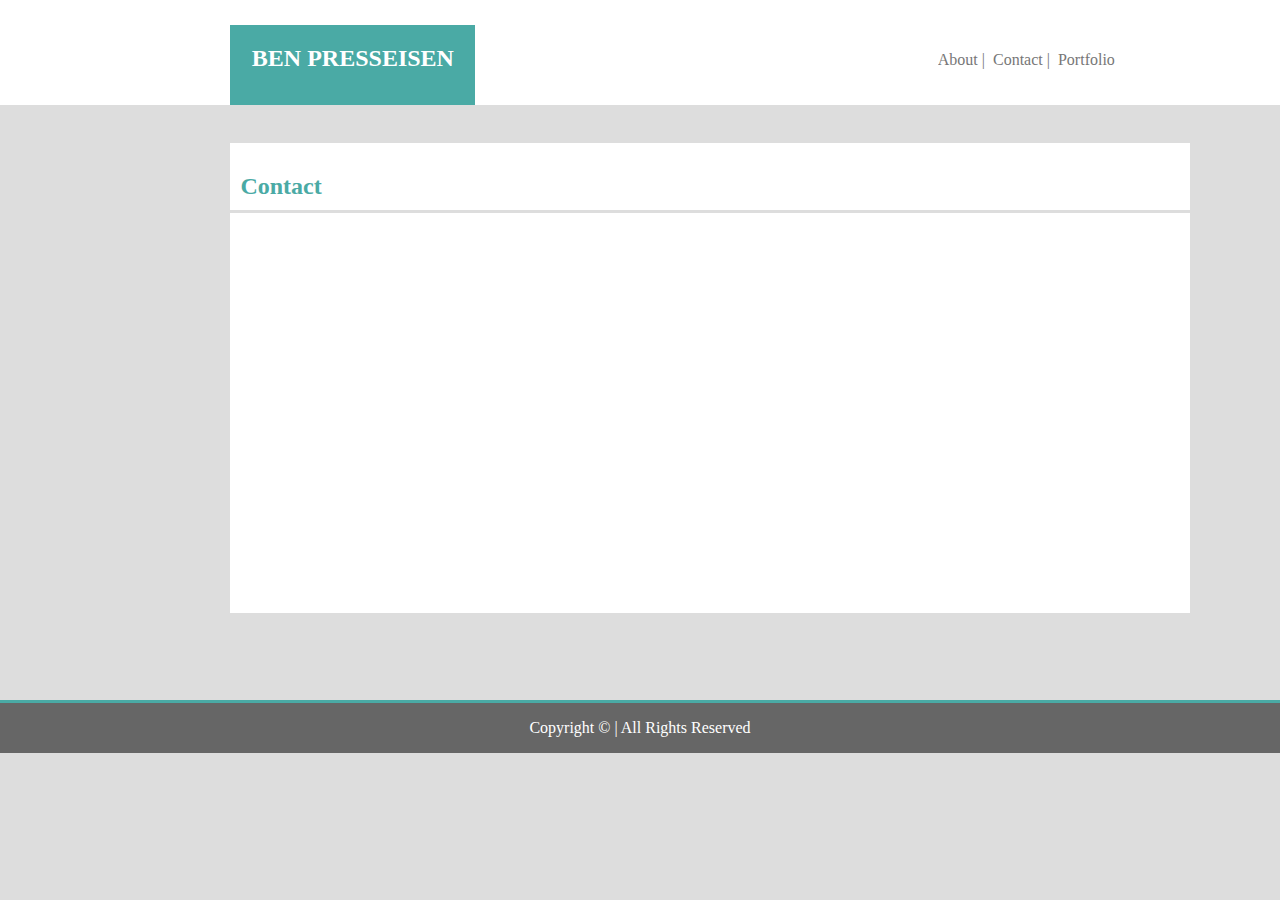
==== contact.html @ 4ea32ffe "2019_0209v1" ====
<!DOCTYPE html> <!-- The new doctype -->
<html lang="en-us">
<head>

    <meta charset= "UTF-8"/>
    <title>Ben Presseisen : Precise Insights</title>
    <link href="assets/css/style.css" rel="stylesheet"/>

</head>

<body>
    <div class="header">
        <h2 class="name">
            BEN PRESSEISEN
        </h2>

        <div class="apc">
            <ul>
                <li class="About"> About  |</li>
                <li class="Contact">  Contact  |</li>
                <li class="Portfolio">Portfolio </li>
            </ul>
        </div>

    </div>

    <div class="container">
    
        <h2 class="cont-header">Contact </h2>
                        
    </div>

    <div class="footer">
        <div class="footercontent">
            <p>Copyright &copy; | All Rights Reserved</p>
    </div>
    
</body>

</html>
---- assets/css/style.css ----
html, body {
    height: 100%;
}
    
head{
    font-family: 'Georgia', Times, Times New Roman, serif;

}

body{
    display: flex;
    padding-top: 0;
    margin: 0;
    background-color: #dddddd;
    flex-direction: column;
}
.header{
    padding-top: 5px;   
    height: 100px;
    font-family: 'Georgia', Times, Times New Roman, serif;
    border-bottom-style: solid;
    border-color: #dddddd;
    background-color:#ffffff;

}
.name{
    background-color: #4aaaa5;
    width: 245px;
    height: 35px;
    text-align: center;
    padding-top:20px;
    padding-bottom: 25px;
    margin-left: 18%;
    font:'Arial', 'Helvetica Neue', Helvetica, sans-serif;
    color: white;
    float: left;
}

.About{
    float:left;
    padding-top: 20px;
    padding-right: 8px;
    margin-top:10px;
    text-align: center;
    overflow: auto;
    color: #777777;
}

.Contact {
    float:left;
    padding-top: 20px;
    padding-right: 8px;
    margin-top:10px;
    text-align: center;
    overflow: auto;
    color: #777777;
}
.Portfolio {
    float:left;
    padding-top: 20px;
    padding-right: 8px;
    margin-top:10px;
    text-align: center;
    overflow: auto;
    color: #777777;
}

.apc{
    margin-left: 33%;
    float:left;
    overflow:auto;
}

.container {
    width: 960px;
    height: 465px;
    margin-left: 18%;
    margin-top: 35px;
    padding-bottom: 5px;
    color:#4aaaa5;
    background-color:#ffffff;
    position: relative;
    overflow: auto;

}
/* .about{ */
.cont-header{
    padding-top: 10px;
    padding-left: 10px;
    padding-bottom: 10px;
    border-bottom-style: solid;
    border-color: #dddddd;
}

.bio-image{
    margin-left: 10px;
    margin-right: 10px;
    float: left;
}
.bio{
    text-align: left;
    color: #777777;
    line-height: 1.6;
    padding-left: 5px;
    padding-right: 5px;
    background-color: #ffffff;
} 

.rps{

    margin-top: 200px;

}



.footercontent{

    min-height: calc(100vh-70px);
    flex: 1 0 auto;
}
.footer{
    margin-top: 87px;
    background-color:#666666;
    border-top-style: solid;
    border-color:  #4aaaa5;
    text-align: center;
    color: white;
    flex-shrink: 0;

}
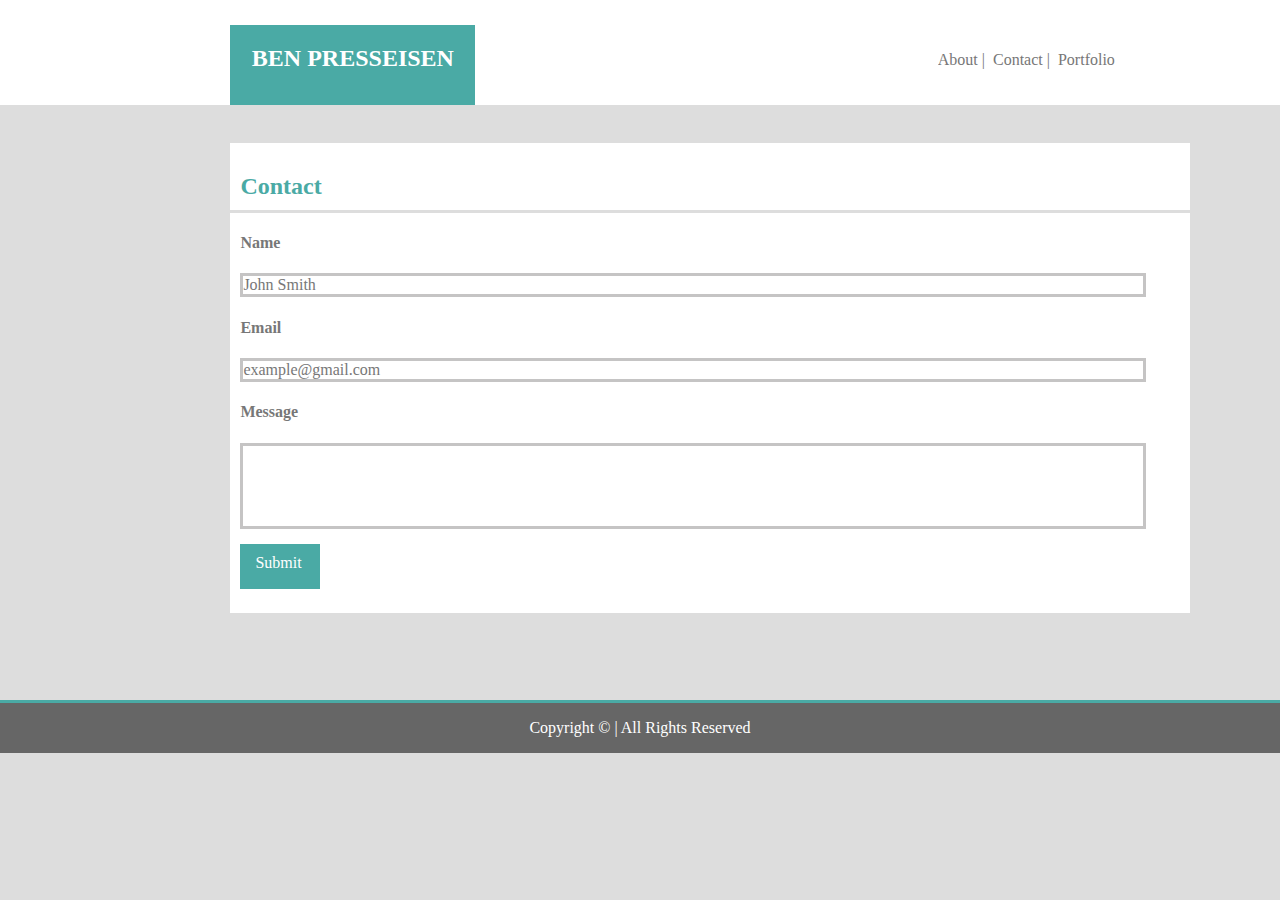
==== commit 31071dc9: "2019_0209_hw1" ====
--- a/contact.html
+++ b/contact.html
@@ -27,7 +27,30 @@
     <div class="container">
     
         <h2 class="cont-header">Contact </h2>
-                        
+             
+        <div class="c_name">
+
+            <h4>Name</h4>
+            <div class="c-name"> John Smith </div>
+
+        </div>
+
+        <div class="c_email">
+
+            <h4>Email</h4>
+            <div class="c-email"> example@gmail.com </div>
+
+        </div>
+
+        <div class="c_msg">
+
+            <h4>Message</h4>
+            <div class="c-msg">  </div>
+
+        </div>
+        
+        <div class = "c_btn_submit">Submit</div>
+
     </div>
 
     <div class="footer">
--- a/assets/css/style.css
+++ b/assets/css/style.css
@@ -81,9 +81,8 @@
     background-color:#ffffff;
     position: relative;
     overflow: auto;
-
-}
-/* .about{ */
+}
+
 .cont-header{
     padding-top: 10px;
     padding-left: 10px;
@@ -106,13 +105,106 @@
     background-color: #ffffff;
 } 
 
+.c_name{
+   
+    color: #777777;
+    padding-left: 10px;
+    
+
+}
+
+.c-name{
+
+    background-color:transparent;
+    border-style:solid;
+    border-color:rgb(197, 196, 196);
+    width: 900px;
+
+}
+.c_email{
+
+    color: #777777;
+    padding-left: 10px;
+}
+
+.c-email{
+
+    background-color:transparent;
+    border-style:solid;
+    border-color:rgb(197, 196, 196);
+    width: 900px;
+
+}
+.c_msg{
+
+    color: #777777;
+    padding-left: 10px;
+    
+}
+
+.c-msg{
+
+    margin-top: 0px;
+    margin-left: 0px;
+    background-color:transparent;
+    border-style:solid;
+    border-color:rgb(197, 196, 196);
+    height: 80px;
+    width: 900px;
+
+}
+.c_btn_submit{
+    
+    margin-top: 15px;
+    margin-left: 10px;
+    padding-top: 10px;
+    padding-left: 15px;
+    padding-bottom: 10px;
+    background-color:#4aaaa5;
+    color: #ffffff;
+    height: 25px;
+    width: 65px;  
+    text-align: left;  
+}
+
+.hman{
+    position: absolute;
+    padding-top:0;
+    padding-left: 25px; 
+}
+/* .hman-label{
+    background-color: #4aaaa5;
+    width: 50px;
+    text-align: center;
+    font:'Arial', 'Helvetica Neue', Helvetica, sans-serif;
+    color: white;
+    z-index: 10;
+    position: relative;  */
+
+.rpg{
+    float: left;
+    padding-left: 200px;
+    
+}
+
+.trivia{
+    position: absolute;
+    padding-top: 140px;
+    padding-left: 10px;
+}
+
+.widget{
+    position: absolute;
+    padding-top: 140px;
+    padding-left: 220px;
+}
+
 .rps{
-
-    margin-top: 200px;
-
-}
-
-
+    
+    position: absolute;
+    padding-top: 265px;
+    padding-left: 10px;
+}
 
 .footercontent{
 
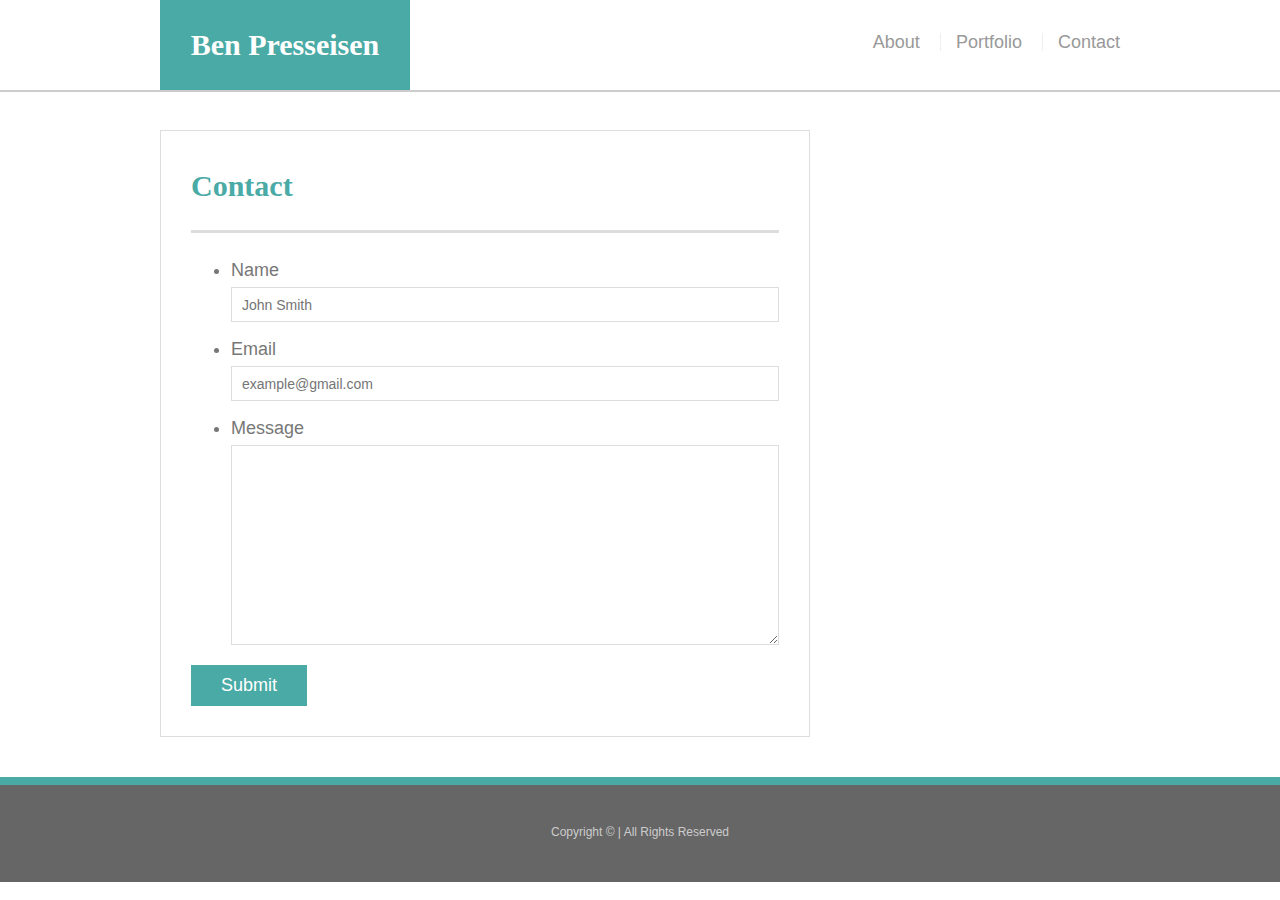
==== commit 40501f2c: "final version" ====
--- a/contact.html
+++ b/contact.html
@@ -1,63 +1,56 @@
-<!DOCTYPE html> <!-- The new doctype -->
+<!doctype html>
 <html lang="en-us">
+
 <head>
-
-    <meta charset= "UTF-8"/>
-    <title>Ben Presseisen : Precise Insights</title>
-    <link href="assets/css/style.css" rel="stylesheet"/>
-
+  <meta charset="UTF-8">
+  <title>Contact | Your Name</title>
+  <link rel="stylesheet" type="text/css" href="assets/css/style.css">
 </head>
 
 <body>
-    <div class="header">
-        <h2 class="name">
-            BEN PRESSEISEN
-        </h2>
 
-        <div class="apc">
-            <ul>
-                <li class="About"> About  |</li>
-                <li class="Contact">  Contact  |</li>
-                <li class="Portfolio">Portfolio </li>
-            </ul>
-        </div>
+  <header id="masthead">
+    <div class="container">
+      <a href="index.html" id="logo">Ben Presseisen</a>
+      <nav>
+        <a href="index.html">About</a>
+        <a href="portfolio.html">Portfolio</a>
+        <a href="contact.html">Contact</a>
+      </nav>
+    </div>
+  </header>
 
+  <div id="main-container" class="container">
+    <section class="main-section">
+      <h1>Contact</h1>
+
+      <form id="contact-form">
+        <ul>
+          <li>
+            <label for="name">Name</label>
+            <input type="text" id="name" name="name" placeholder="John Smith" required="required">
+          </li>
+          <li>
+            <label for="email">Email</label>
+            <input type="email" id="email" name="email" placeholder="example@gmail.com" required="required">
+          </li>
+          <li>
+            <label for="message">Message</label>
+            <textarea id="message" name="message" required="required"></textarea>
+          </li>
+        </ul>
+        <input type="submit">
+      </form>
+
+    </section>
+
+  </div>
+
+  <footer>
+    <div class="container">
+      Copyright &copy; | All Rights Reserved
     </div>
-
-    <div class="container">
-    
-        <h2 class="cont-header">Contact </h2>
-             
-        <div class="c_name">
-
-            <h4>Name</h4>
-            <div class="c-name"> John Smith </div>
-
-        </div>
-
-        <div class="c_email">
-
-            <h4>Email</h4>
-            <div class="c-email"> example@gmail.com </div>
-
-        </div>
-
-        <div class="c_msg">
-
-            <h4>Message</h4>
-            <div class="c-msg">  </div>
-
-        </div>
-        
-        <div class = "c_btn_submit">Submit</div>
-
-    </div>
-
-    <div class="footer">
-        <div class="footercontent">
-            <p>Copyright &copy; | All Rights Reserved</p>
-    </div>
-    
+  </footer>
 </body>
 
 </html>
--- a/assets/css/style.css
+++ b/assets/css/style.css
@@ -1,223 +1,239 @@
-html, body {
-    height: 100%;
-}
-    
-head{
-    font-family: 'Georgia', Times, Times New Roman, serif;
-
-}
-
-body{
-    display: flex;
-    padding-top: 0;
-    margin: 0;
-    background-color: #dddddd;
-    flex-direction: column;
-}
-.header{
-    padding-top: 5px;   
-    height: 100px;
-    font-family: 'Georgia', Times, Times New Roman, serif;
-    border-bottom-style: solid;
-    border-color: #dddddd;
-    background-color:#ffffff;
-
-}
-.name{
-    background-color: #4aaaa5;
-    width: 245px;
-    height: 35px;
-    text-align: center;
-    padding-top:20px;
-    padding-bottom: 25px;
-    margin-left: 18%;
-    font:'Arial', 'Helvetica Neue', Helvetica, sans-serif;
-    color: white;
-    float: left;
-}
-
-.About{
-    float:left;
-    padding-top: 20px;
-    padding-right: 8px;
-    margin-top:10px;
-    text-align: center;
-    overflow: auto;
-    color: #777777;
-}
-
-.Contact {
-    float:left;
-    padding-top: 20px;
-    padding-right: 8px;
-    margin-top:10px;
-    text-align: center;
-    overflow: auto;
-    color: #777777;
-}
-.Portfolio {
-    float:left;
-    padding-top: 20px;
-    padding-right: 8px;
-    margin-top:10px;
-    text-align: center;
-    overflow: auto;
-    color: #777777;
-}
-
-.apc{
-    margin-left: 33%;
-    float:left;
-    overflow:auto;
-}
+body {
+  font-family: Arial, "Helvetica Neue", Helvetica, sans-serif;
+  font-size: 18px;
+  line-height: 34px;
+  color: #777;
+  background: url("../images/concrete_seamless.png");
+}
+
+* {
+  box-sizing: border-box;
+  margin: 0;
+}
+
+/* sticky footer styling */
+
+/* https://css-tricks.com/snippets/css/sticky-footer/ */
+
+html,
+body {
+  height: 100%;
+}
+
+.wrapper {
+  height: auto !important;
+  height: 100%;
+  min-height: 100%;
+  margin: 0 auto -105px;
+}
+
+footer,
+.push {
+  height: 105px;
+}
+
+/* end sticky footer styling */
+
+/* start hover styling */
+
+#logo:hover,
+input[type=submit]:hover {
+  background: #5e7f7e;
+}
+
+nav a:hover {
+  color: #5e7f7e;
+}
+
+.social:hover {
+  cursor: pointer;
+  opacity: 0.8;
+}
+
+/* end hover styling */
+
+/* general styling */
 
 .container {
-    width: 960px;
-    height: 465px;
-    margin-left: 18%;
-    margin-top: 35px;
-    padding-bottom: 5px;
-    color:#4aaaa5;
-    background-color:#ffffff;
-    position: relative;
-    overflow: auto;
-}
-
-.cont-header{
-    padding-top: 10px;
-    padding-left: 10px;
-    padding-bottom: 10px;
-    border-bottom-style: solid;
-    border-color: #dddddd;
-}
-
-.bio-image{
-    margin-left: 10px;
-    margin-right: 10px;
-    float: left;
-}
-.bio{
-    text-align: left;
-    color: #777777;
-    line-height: 1.6;
-    padding-left: 5px;
-    padding-right: 5px;
-    background-color: #ffffff;
-} 
-
-.c_name{
-   
-    color: #777777;
-    padding-left: 10px;
-    
-
-}
-
-.c-name{
-
-    background-color:transparent;
-    border-style:solid;
-    border-color:rgb(197, 196, 196);
-    width: 900px;
-
-}
-.c_email{
-
-    color: #777777;
-    padding-left: 10px;
-}
-
-.c-email{
-
-    background-color:transparent;
-    border-style:solid;
-    border-color:rgb(197, 196, 196);
-    width: 900px;
-
-}
-.c_msg{
-
-    color: #777777;
-    padding-left: 10px;
-    
-}
-
-.c-msg{
-
-    margin-top: 0px;
-    margin-left: 0px;
-    background-color:transparent;
-    border-style:solid;
-    border-color:rgb(197, 196, 196);
-    height: 80px;
-    width: 900px;
-
-}
-.c_btn_submit{
-    
-    margin-top: 15px;
-    margin-left: 10px;
-    padding-top: 10px;
-    padding-left: 15px;
-    padding-bottom: 10px;
-    background-color:#4aaaa5;
-    color: #ffffff;
-    height: 25px;
-    width: 65px;  
-    text-align: left;  
-}
-
-.hman{
-    position: absolute;
-    padding-top:0;
-    padding-left: 25px; 
-}
-/* .hman-label{
-    background-color: #4aaaa5;
-    width: 50px;
-    text-align: center;
-    font:'Arial', 'Helvetica Neue', Helvetica, sans-serif;
-    color: white;
-    z-index: 10;
-    position: relative;  */
-
-.rpg{
-    float: left;
-    padding-left: 200px;
-    
-}
-
-.trivia{
-    position: absolute;
-    padding-top: 140px;
-    padding-left: 10px;
-}
-
-.widget{
-    position: absolute;
-    padding-top: 140px;
-    padding-left: 220px;
-}
-
-.rps{
-    
-    position: absolute;
-    padding-top: 265px;
-    padding-left: 10px;
-}
-
-.footercontent{
-
-    min-height: calc(100vh-70px);
-    flex: 1 0 auto;
-}
-.footer{
-    margin-top: 87px;
-    background-color:#666666;
-    border-top-style: solid;
-    border-color:  #4aaaa5;
-    text-align: center;
-    color: white;
-    flex-shrink: 0;
-
-}+  width: 100%;
+  max-width: 960px;
+  margin: 0 auto;
+  clear: both;
+}
+
+h1,
+h2,
+h3,
+p {
+  margin-bottom: 20px;
+}
+
+p:last-child {
+  margin-bottom: 0;
+}
+
+h1,
+h2,
+h3 {
+  font-family: Georgia, Times, "Times New Roman", serif;
+  font-weight: 700;
+  color: #4aaaa5;
+}
+
+h1 {
+  padding-bottom: 20px;
+  font-size: 30px;
+  line-height: 49px;
+  border-bottom: 3px solid #ddd;
+}
+
+h2,
+h3 {
+  font-size: 22px;
+}
+
+/* header */
+
+#masthead {
+  position: fixed;
+  z-index: 99;
+  width: 100%;
+  margin: 0 0 30px;
+  overflow: auto;
+  color: #fff;
+  background: #fff;
+  border-bottom: 2px solid #ccc;
+}
+
+#logo {
+  float: left;
+  width: 250px;
+  height: 90px;
+  font-family: Georgia, Times, "Times New Roman", serif;
+  font-size: 30px;
+  font-weight: 700;
+  line-height: 90px;
+  color: #fff;
+  text-align: center;
+  text-decoration: none;
+  background: #4aaaa5;
+}
+
+nav {
+  float: right;
+  margin-top: 25px;
+}
+
+nav a {
+  display: inline-block;
+  padding-left: 15px;
+  margin-left: 15px;
+  line-height: 18px;
+  color: #999;
+  text-decoration: none;
+  border-left: 1px solid #efefef;
+}
+
+nav a:first-child {
+  border-left: 0 none;
+}
+
+/* footer */
+
+footer {
+  padding: 30px 0;
+  clear: both;
+  font-size: 12px;
+  color: #fff;
+  color: #ccc;
+  text-align: center;
+  background: #666;
+  border-top: 8px solid #4aaaa5;
+}
+
+/* sidebar */
+
+.sidebar {
+  float: right;
+  width: 100%;
+  max-width: 270px;
+  padding: 30px;
+  margin-bottom: 20px;
+  background: #fff;
+  border: 1px solid #ddd;
+}
+
+h3,
+.sidebar h2 {
+  padding-bottom: 20px;
+  margin-bottom: 15px;
+  line-height: 22px;
+  border-bottom: 2px solid #eee;
+}
+
+.social {
+  width: 62px;
+  height: 62px;
+  margin-top: 8px;
+  margin-right: 5px;
+}
+
+.social:last-child {
+  margin-right: 0;
+}
+
+/* main */
+
+#main-container {
+  padding-top: 130px;
+}
+
+.main-section {
+  float: left;
+  width: 100%;
+  max-width: 650px;
+  padding: 30px;
+  margin: 0 0 40px;
+  background: #fff;
+  border: 1px solid #ddd;
+}
+
+/* contact page */
+
+#contact-form ul {
+  margin-bottom: 20px;
+}
+
+#contact-form li {
+  margin-bottom: 10px;
+}
+
+label,
+input[type=text],
+input[type=email],
+textarea {
+  display: block;
+  width: 100%;
+}
+
+input[type=text],
+input[type=email],
+textarea {
+  height: 35px;
+  padding: 0 10px;
+  font-size: 14px;
+  border: 1px solid #ddd;
+}
+
+textarea {
+  height: 200px;
+}
+
+input[type=submit] {
+  padding: 10px 30px;
+  font-size: 18px;
+  color: #fff;
+  cursor: pointer;
+  background: #4aaaa5;
+  border: 0 none;
+}
